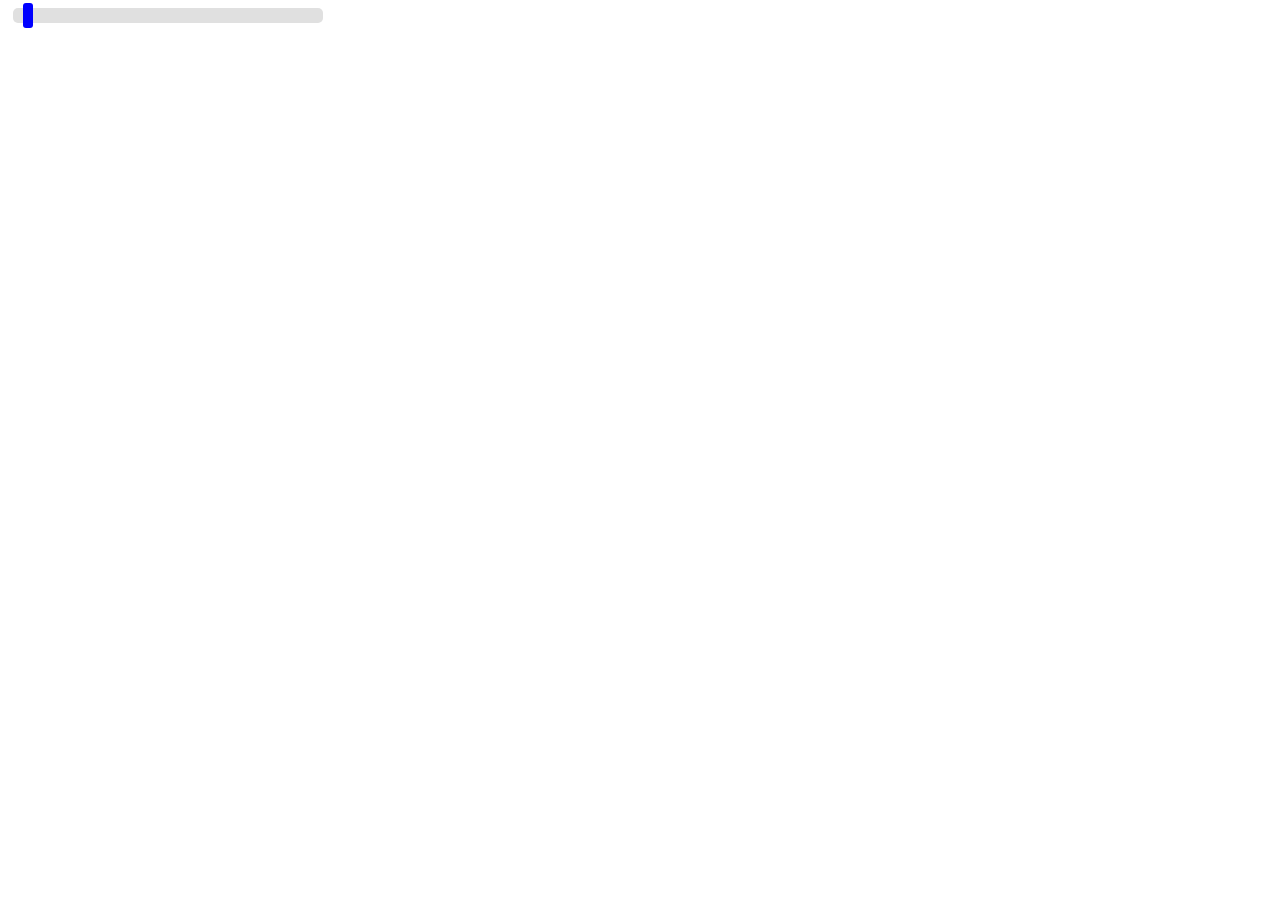
==== 2-ui/3-event-details/6-pointer-events/slider.view/index.html @ 0422a663 "merging all conflicts" ====
<!DOCTYPE html>
<link rel="stylesheet" href="style.css">

<div id="slider" class="slider">
  <div class="thumb"></div>
</div>

<script>
  let thumb = slider.querySelector('.thumb');
  let shiftX;

  thumb.onpointerdown = function(event) {
    event.preventDefault(); // prevent selection start (browser action)

    shiftX = event.clientX - thumb.getBoundingClientRect().left;

    thumb.setPointerCapture(event.pointerId);
  };

  thumb.onpointermove = function(event) {
    let newLeft = event.clientX - shiftX - slider.getBoundingClientRect().left;

    // if the pointer is out of slider => adjust left to be within the bounaries
    if (newLeft < 0) {
      newLeft = 0;
    }
    let rightEdge = slider.offsetWidth - thumb.offsetWidth;
    if (newLeft > rightEdge) {
      newLeft = rightEdge;
    }

    thumb.style.left = newLeft + 'px';
  };

  thumb.ondragstart = () => false;

</script>
---- 2-ui/3-event-details/6-pointer-events/slider.view/style.css ----
.slider {
  border-radius: 5px;
  background: #E0E0E0;
  background: linear-gradient(left top, #E0E0E0, #EEEEEE);
  width: 310px;
  height: 15px;
  margin: 5px;
}

.thumb {
  width: 10px;
  height: 25px;
  border-radius: 3px;
  position: relative;
  left: 10px;
  top: -5px;
  background: blue;
  cursor: pointer;
}
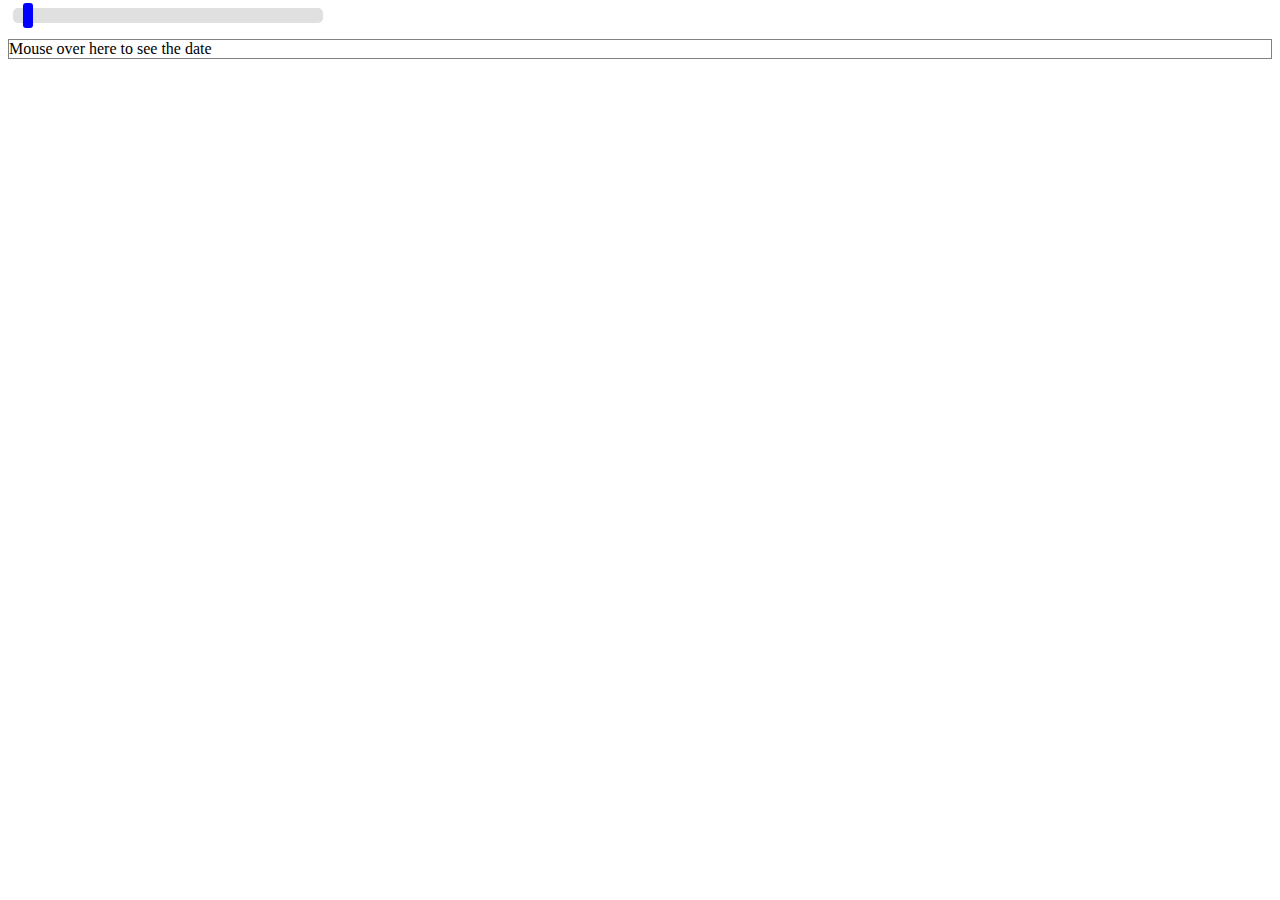
==== commit dacdcc2e: "merging all conflicts" ====
--- a/2-ui/3-event-details/6-pointer-events/slider.view/index.html
+++ b/2-ui/3-event-details/6-pointer-events/slider.view/index.html
@@ -5,22 +5,33 @@
   <div class="thumb"></div>
 </div>
 
+<p style="border:1px solid gray" onmousemove="this.textContent = new Date()">Mouse over here to see the date</p>
+
 <script>
   let thumb = slider.querySelector('.thumb');
   let shiftX;
 
-  thumb.onpointerdown = function(event) {
+  function onThumbDown(event) {
     event.preventDefault(); // prevent selection start (browser action)
 
     shiftX = event.clientX - thumb.getBoundingClientRect().left;
 
     thumb.setPointerCapture(event.pointerId);
+
+    thumb.onpointermove = onThumbMove;
+
+    thumb.onpointerup = event => {
+      // dragging finished, no need to track pointer any more
+      // ...any other "drag end" logic here...
+      thumb.onpointermove = null;
+      thumb.onpointerup = null;
+    }
   };
 
-  thumb.onpointermove = function(event) {
+  function onThumbMove(event) {
     let newLeft = event.clientX - shiftX - slider.getBoundingClientRect().left;
 
-    // if the pointer is out of slider => adjust left to be within the bounaries
+    // if the pointer is out of slider => adjust left to be within the boundaries
     if (newLeft < 0) {
       newLeft = 0;
     }
@@ -32,6 +43,8 @@
     thumb.style.left = newLeft + 'px';
   };
 
+  thumb.onpointerdown = onThumbDown;
+
   thumb.ondragstart = () => false;
 
 </script>
--- a/2-ui/3-event-details/6-pointer-events/slider.view/style.css
+++ b/2-ui/3-event-details/6-pointer-events/slider.view/style.css
@@ -8,6 +8,7 @@
 }
 
 .thumb {
+  touch-action: none;
   width: 10px;
   height: 25px;
   border-radius: 3px;
